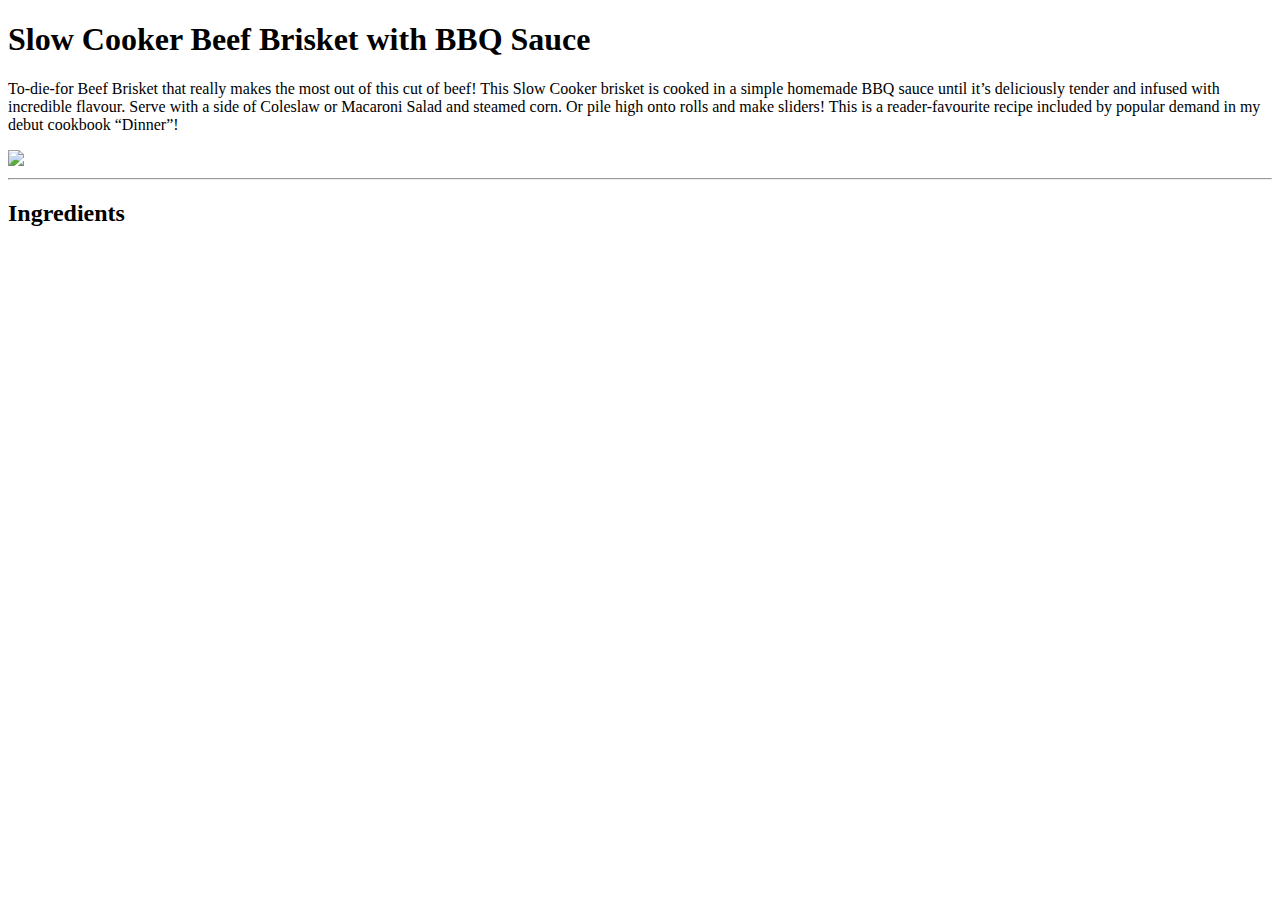
==== index.html @ 2fd87069 "First Commit" ====
<!DOCTYPE html>
<html lang="en">
    <head>
      <title>Odin Recipes</title>
      <meta charset="UTF-8">
    </head>

    <body>
        <h1>Slow Cooker Beef Brisket with BBQ Sauce</h1>

        <p>
            To-die-for Beef Brisket that really makes the most out of this cut of beef! This Slow Cooker brisket is cooked in a simple homemade BBQ sauce until it’s deliciously tender and infused with incredible flavour.  Serve with a side of Coleslaw or Macaroni Salad and steamed corn. Or pile high onto rolls and make sliders!

This is a reader-favourite recipe included by popular demand in my debut cookbook “Dinner”!
        </p>
        <img src="https://www.recipetineats.com/wp-content/uploads/2017/07/Slow-Cooker-BBQ-Beef-Brisket-1-1.jpg?resize=650,910">
        <hr>
        <section>
          <H2>Ingredients</H2>
          
        </section>
    </body>
</html>
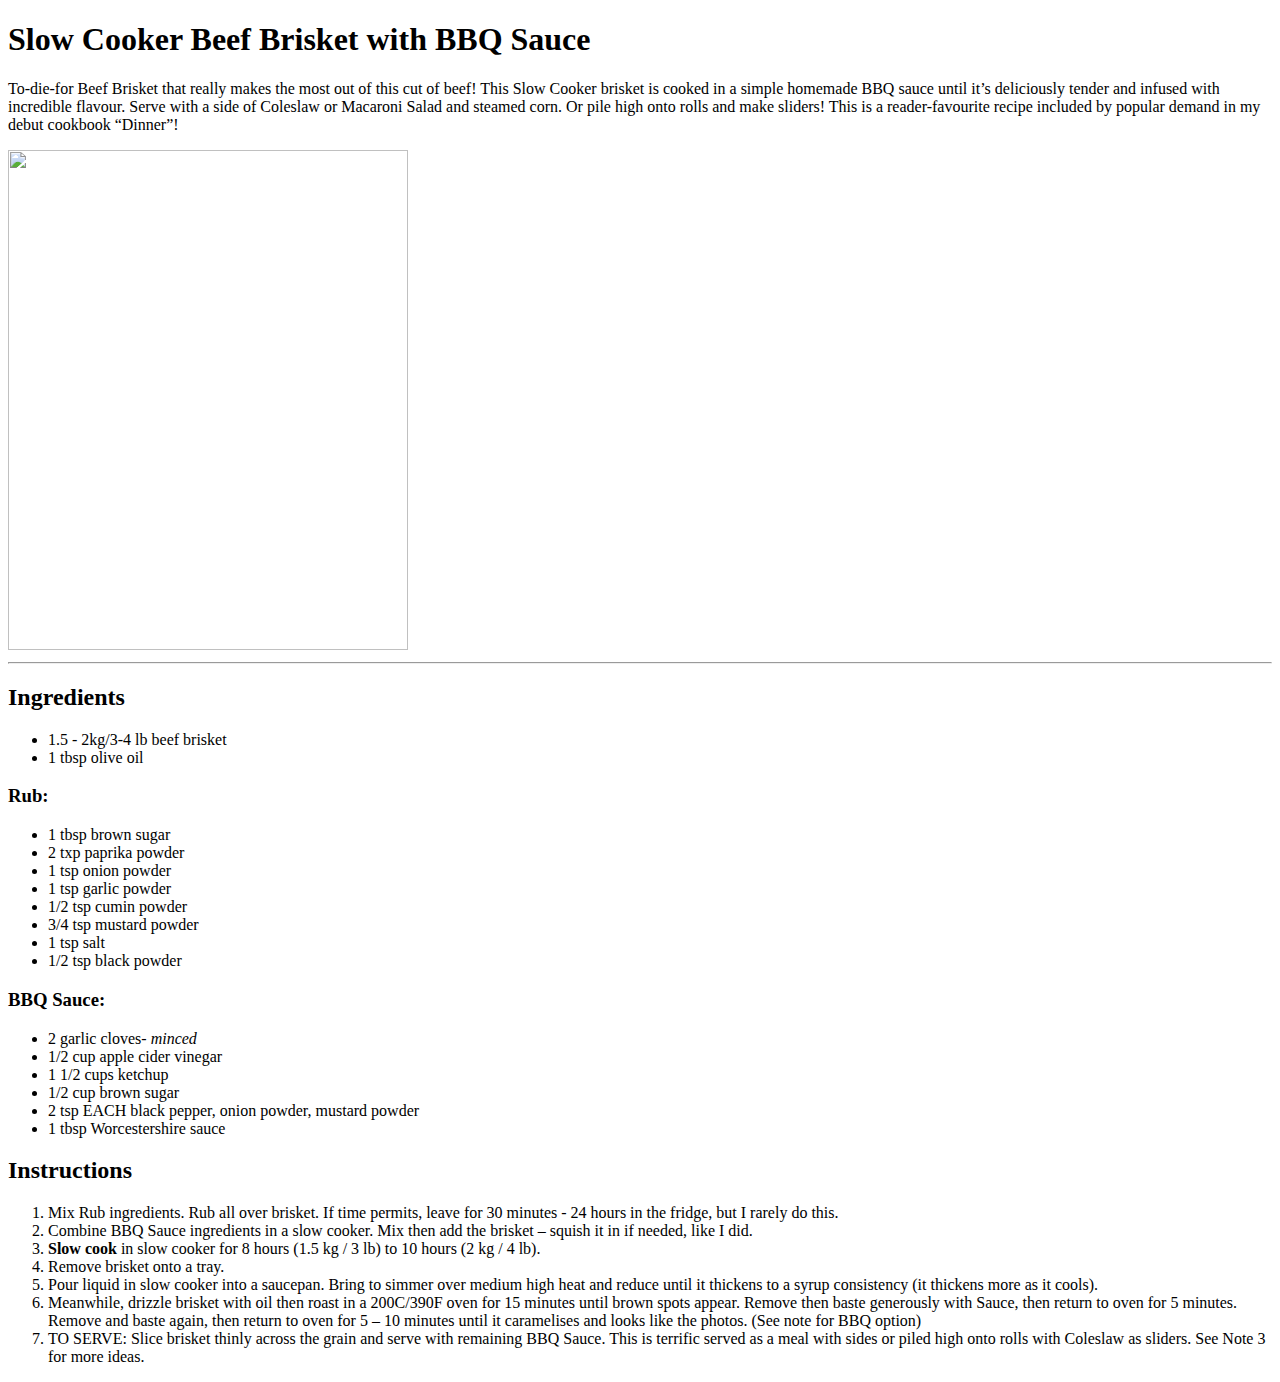
==== commit 23a4217b: "Add all elements of recipe" ====
--- a/index.html
+++ b/index.html
@@ -13,11 +13,47 @@
 
 This is a reader-favourite recipe included by popular demand in my debut cookbook “Dinner”!
         </p>
-        <img src="https://www.recipetineats.com/wp-content/uploads/2017/07/Slow-Cooker-BBQ-Beef-Brisket-1-1.jpg?resize=650,910">
+        <img src="https://www.recipetineats.com/wp-content/uploads/2017/07/Slow-Cooker-BBQ-Beef-Brisket-1-1.jpg?resize=650,910"
+        width="400"
+        height="500">
         <hr>
         <section>
           <H2>Ingredients</H2>
-          
+          <ul>
+            <li>1.5 - 2kg/3-4 lb beef brisket</li>
+            <li>1 tbsp olive oil</li>
+          </ul>
+          <h3>Rub:</h3>
+          <ul>
+            <li>1 tbsp brown sugar</li>
+            <li>2 txp paprika powder</li>
+            <li>1 tsp onion powder</li>
+            <li>1 tsp garlic powder</li>
+            <li>1/2 tsp cumin powder</li>
+            <li>3/4 tsp mustard powder</li>
+            <li>1 tsp salt</li>
+            <li>1/2 tsp black powder</li>  
+          </ul>
+          <h3>BBQ Sauce:</h3>
+          <ul>
+            <li>2 garlic cloves-<em> minced</em></li>
+            <li>1/2 cup apple cider vinegar</li>
+            <li>1 1/2 cups ketchup</li>
+            <li>1/2 cup brown sugar</li>
+            <li>2 tsp EACH black pepper, onion powder, mustard powder</li>
+            <li>1 tbsp Worcestershire sauce</li>
+          </ul>
+          <h2>Instructions</h2>
+          <ol>
+            <li>Mix Rub ingredients. Rub all over brisket. If time permits, leave for 30 minutes - 24 hours in the fridge, but I rarely do this.</li>
+            <li>Combine BBQ Sauce ingredients in a slow cooker. Mix then add the brisket – squish it in if needed, like I did.</li>
+            <li><b>Slow cook </b>in slow cooker for 8 hours (1.5 kg / 3 lb) to 10 hours (2 kg / 4 lb).</li>
+            <li>Remove brisket onto a tray.</li>
+            <li>Pour liquid in slow cooker into a saucepan. Bring to simmer over medium high heat and reduce until it thickens to a syrup consistency (it thickens more as it cools).</li>
+            <li>Meanwhile, drizzle brisket with oil then roast in a 200C/390F oven for 15 minutes until brown spots appear. Remove then baste generously with Sauce, then return to oven for 5 minutes. Remove and baste again, then return to oven for 5 – 10 minutes until it caramelises and looks like the photos. (See note for BBQ option)</li>
+            <li>TO SERVE: Slice brisket thinly across the grain and serve with remaining BBQ Sauce. This is terrific served as a meal with sides or piled high onto rolls with Coleslaw as sliders. See Note 3 for more ideas.</li>
+
+          </ol>
         </section>
     </body>
 </html>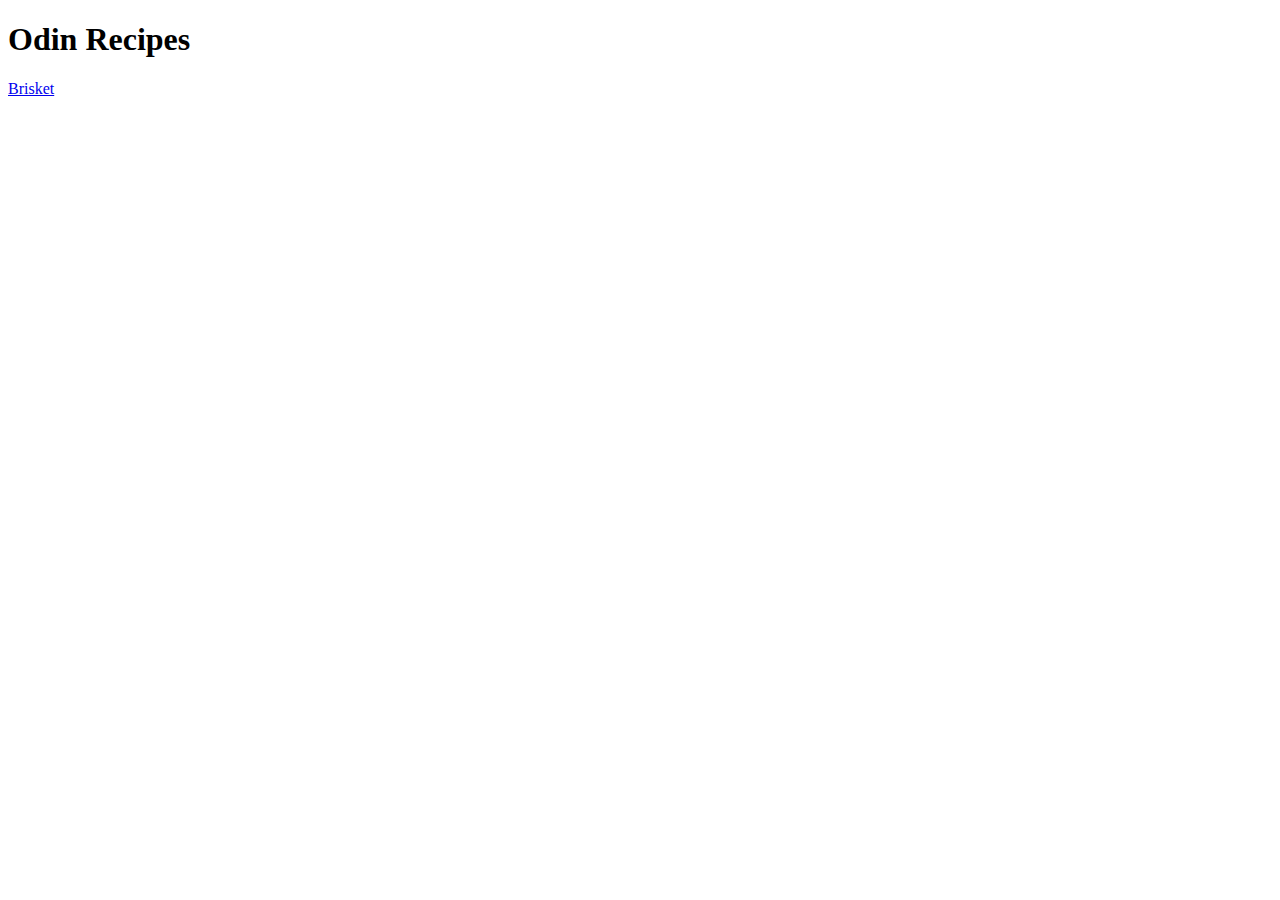
==== commit 550bc981: "Fix recipe page and create a new page for brisket according to rubric" ====
--- a/index.html
+++ b/index.html
@@ -4,56 +4,8 @@
       <title>Odin Recipes</title>
       <meta charset="UTF-8">
     </head>
-
     <body>
-        <h1>Slow Cooker Beef Brisket with BBQ Sauce</h1>
-
-        <p>
-            To-die-for Beef Brisket that really makes the most out of this cut of beef! This Slow Cooker brisket is cooked in a simple homemade BBQ sauce until it’s deliciously tender and infused with incredible flavour.  Serve with a side of Coleslaw or Macaroni Salad and steamed corn. Or pile high onto rolls and make sliders!
-
-This is a reader-favourite recipe included by popular demand in my debut cookbook “Dinner”!
-        </p>
-        <img src="https://www.recipetineats.com/wp-content/uploads/2017/07/Slow-Cooker-BBQ-Beef-Brisket-1-1.jpg?resize=650,910"
-        width="400"
-        height="500">
-        <hr>
-        <section>
-          <H2>Ingredients</H2>
-          <ul>
-            <li>1.5 - 2kg/3-4 lb beef brisket</li>
-            <li>1 tbsp olive oil</li>
-          </ul>
-          <h3>Rub:</h3>
-          <ul>
-            <li>1 tbsp brown sugar</li>
-            <li>2 txp paprika powder</li>
-            <li>1 tsp onion powder</li>
-            <li>1 tsp garlic powder</li>
-            <li>1/2 tsp cumin powder</li>
-            <li>3/4 tsp mustard powder</li>
-            <li>1 tsp salt</li>
-            <li>1/2 tsp black powder</li>  
-          </ul>
-          <h3>BBQ Sauce:</h3>
-          <ul>
-            <li>2 garlic cloves-<em> minced</em></li>
-            <li>1/2 cup apple cider vinegar</li>
-            <li>1 1/2 cups ketchup</li>
-            <li>1/2 cup brown sugar</li>
-            <li>2 tsp EACH black pepper, onion powder, mustard powder</li>
-            <li>1 tbsp Worcestershire sauce</li>
-          </ul>
-          <h2>Instructions</h2>
-          <ol>
-            <li>Mix Rub ingredients. Rub all over brisket. If time permits, leave for 30 minutes - 24 hours in the fridge, but I rarely do this.</li>
-            <li>Combine BBQ Sauce ingredients in a slow cooker. Mix then add the brisket – squish it in if needed, like I did.</li>
-            <li><b>Slow cook </b>in slow cooker for 8 hours (1.5 kg / 3 lb) to 10 hours (2 kg / 4 lb).</li>
-            <li>Remove brisket onto a tray.</li>
-            <li>Pour liquid in slow cooker into a saucepan. Bring to simmer over medium high heat and reduce until it thickens to a syrup consistency (it thickens more as it cools).</li>
-            <li>Meanwhile, drizzle brisket with oil then roast in a 200C/390F oven for 15 minutes until brown spots appear. Remove then baste generously with Sauce, then return to oven for 5 minutes. Remove and baste again, then return to oven for 5 – 10 minutes until it caramelises and looks like the photos. (See note for BBQ option)</li>
-            <li>TO SERVE: Slice brisket thinly across the grain and serve with remaining BBQ Sauce. This is terrific served as a meal with sides or piled high onto rolls with Coleslaw as sliders. See Note 3 for more ideas.</li>
-
-          </ol>
-        </section>
+      <h1>Odin Recipes</h1>
+      <a href="recipes/brisket.html">Brisket</a>
     </body>
 </html>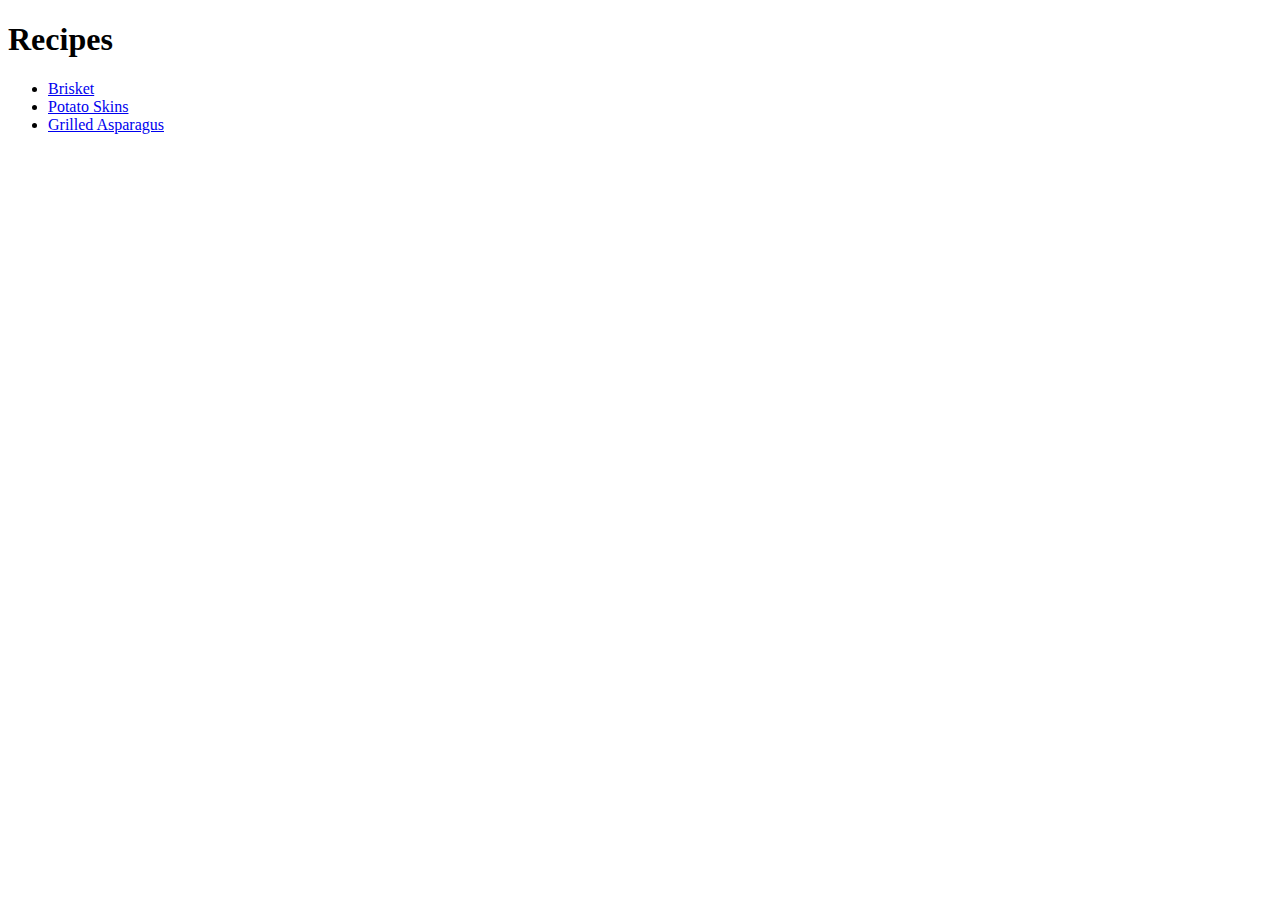
==== commit e75cb6dd: "Construct pages for grilled asparagus and potato skins. Order website" ====
--- a/index.html
+++ b/index.html
@@ -1,11 +1,15 @@
 <!DOCTYPE html>
 <html lang="en">
     <head>
-      <title>Odin Recipes</title>
+      <title>Recipes</title>
       <meta charset="UTF-8">
     </head>
     <body>
-      <h1>Odin Recipes</h1>
-      <a href="recipes/brisket.html">Brisket</a>
+      <h1>Recipes</h1>
+      <ul>
+        <li><a href="./recipes/brisket.html">Brisket</a></li>
+        <li><a href="./recipes/potatoskins.html">Potato Skins</a></li>
+        <li><a href="./recipes/grilledasparagus.html">Grilled Asparagus</a></li>
+      </ul>
     </body>
 </html>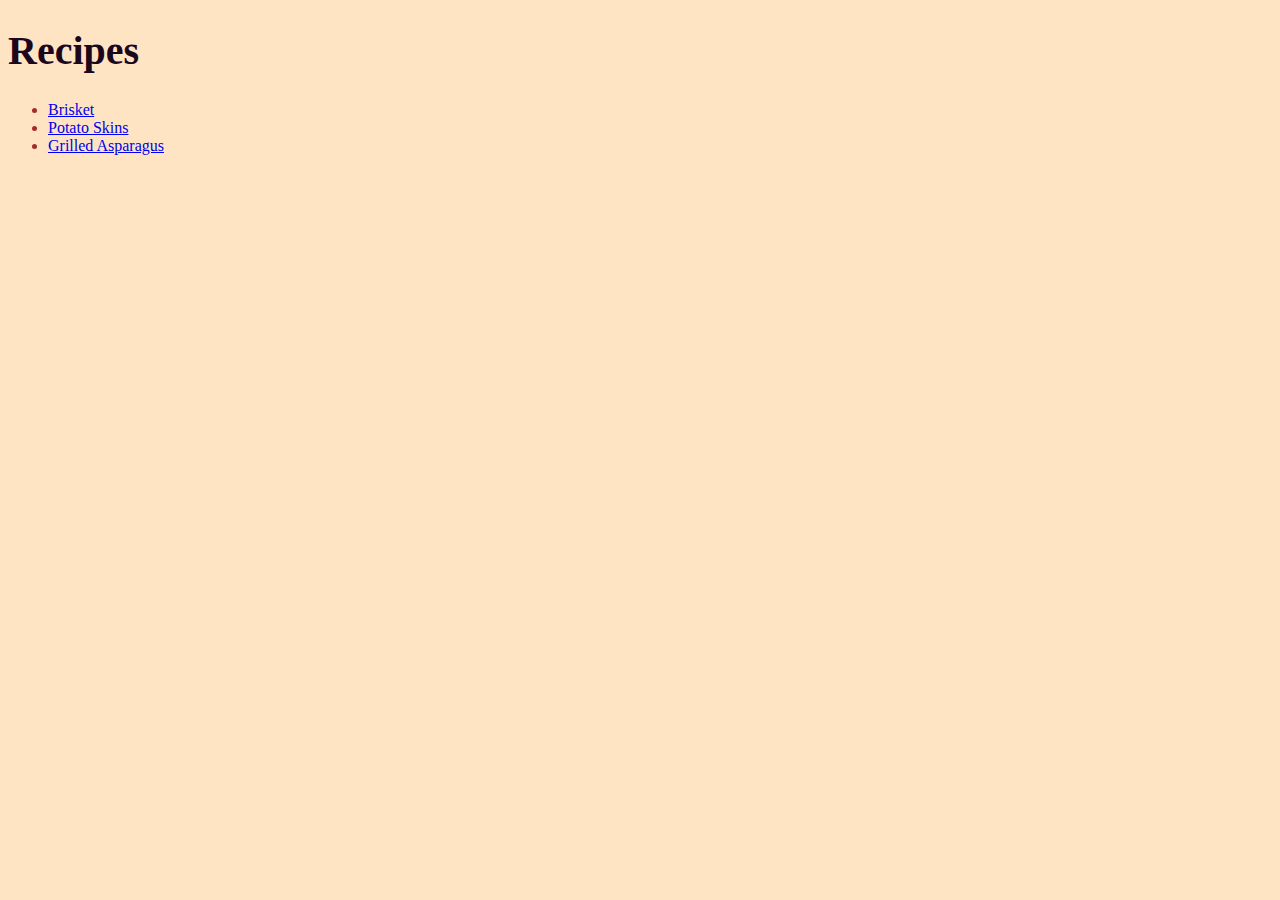
==== commit 2526763d: "Add CSS styling page to recipes." ====
--- a/index.html
+++ b/index.html
@@ -3,7 +3,10 @@
     <head>
       <title>Recipes</title>
       <meta charset="UTF-8">
+      <link href="./recipes/styles.css" rel="stylesheet">
     </head>
+
+
     <body>
       <h1>Recipes</h1>
       <ul>
--- a/recipes/styles.css
+++ b/recipes/styles.css
@@ -0,0 +1,26 @@
+body {
+    color: black;
+    background-color: bisque;
+}
+
+h1 {
+    color: rgb(28, 6, 28);
+    font-size: 40px;
+}
+
+ul {
+    color: brown;
+}
+
+.ingredients {
+    font-family: 'Courier New', Courier, monospace;
+}
+
+.instructions {
+    font-family:'Lucida Sans', 'Lucida Sans Regular', 'Lucida Grande', 'Lucida Sans Unicode', Geneva, Verdana, sans-serif;
+    border: solid;
+}
+
+img {
+    border: auto;
+}